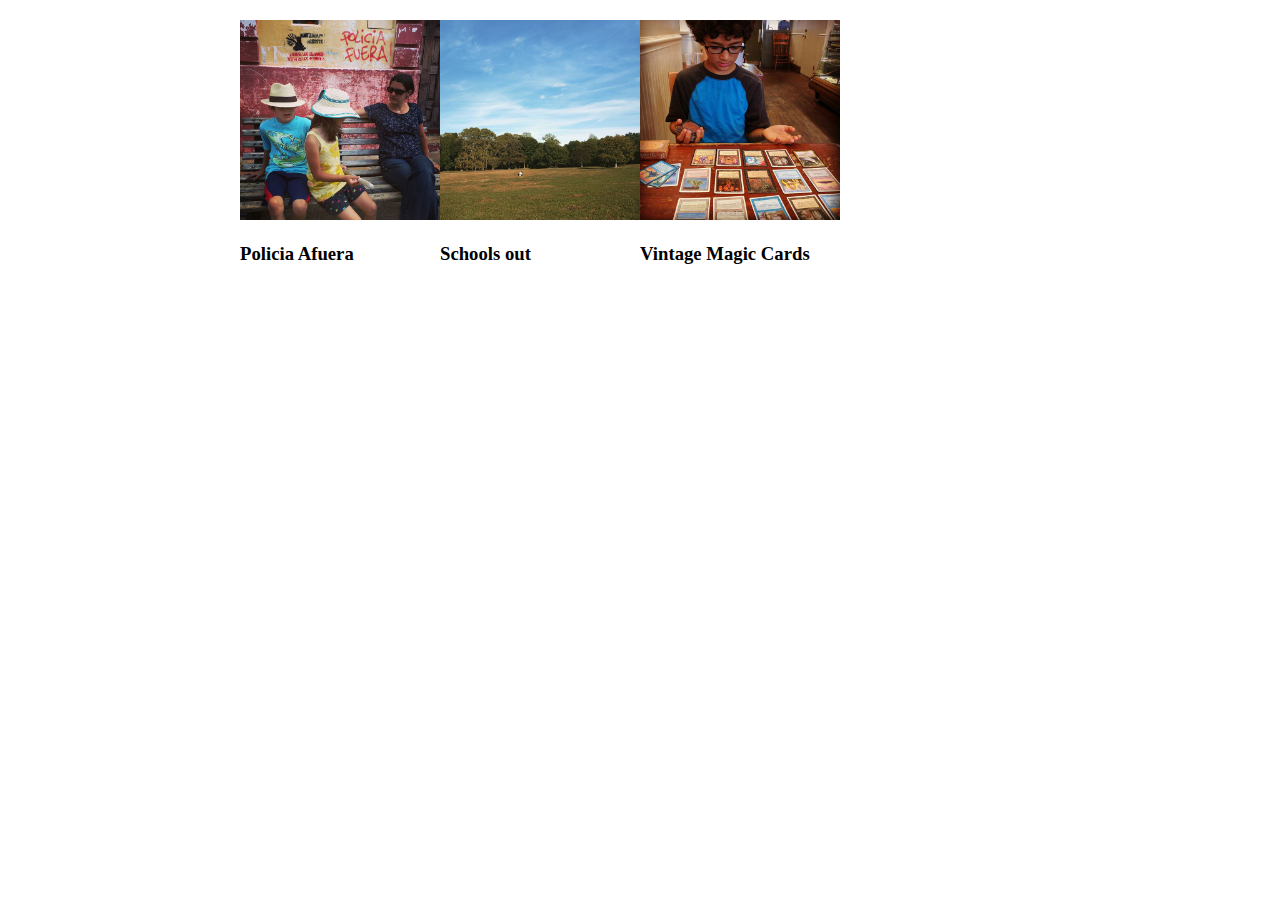
==== galleries/index.html @ 25c2a3a0 "array and dynamic html example" ====
<!DOCTYPE html>
<html lang="en">
<head>
    <meta charset="utf-8">
    <title>Matt's Gallery</title>
    <link href="css/main.css" type="text/css" rel="stylesheet" />
    <script src="js/jquery-3.1.0.js" charset="utf-8"></script>
</head>

<body>
    <section id="thumbnails">
    </section>


    
    <div id="detailTmpl" class="tmpl">
        <h2></h2>
        <figure>
            <figcaption></figcaption>
        </figure>
    </div>
<script src="./js/galleries.js" charset="utf-8"></script>
</body>

</html>
---- galleries/css/main.css ----
body
{
    padding: 0;
    margin: 0;
}

#thumbnails
{
    margin: 0 auto;
    width: 800px;
}

#thumbnails div
{
    float: left;
    width: 200px;
}

#thumbnails img
{
    width: 200px;
}
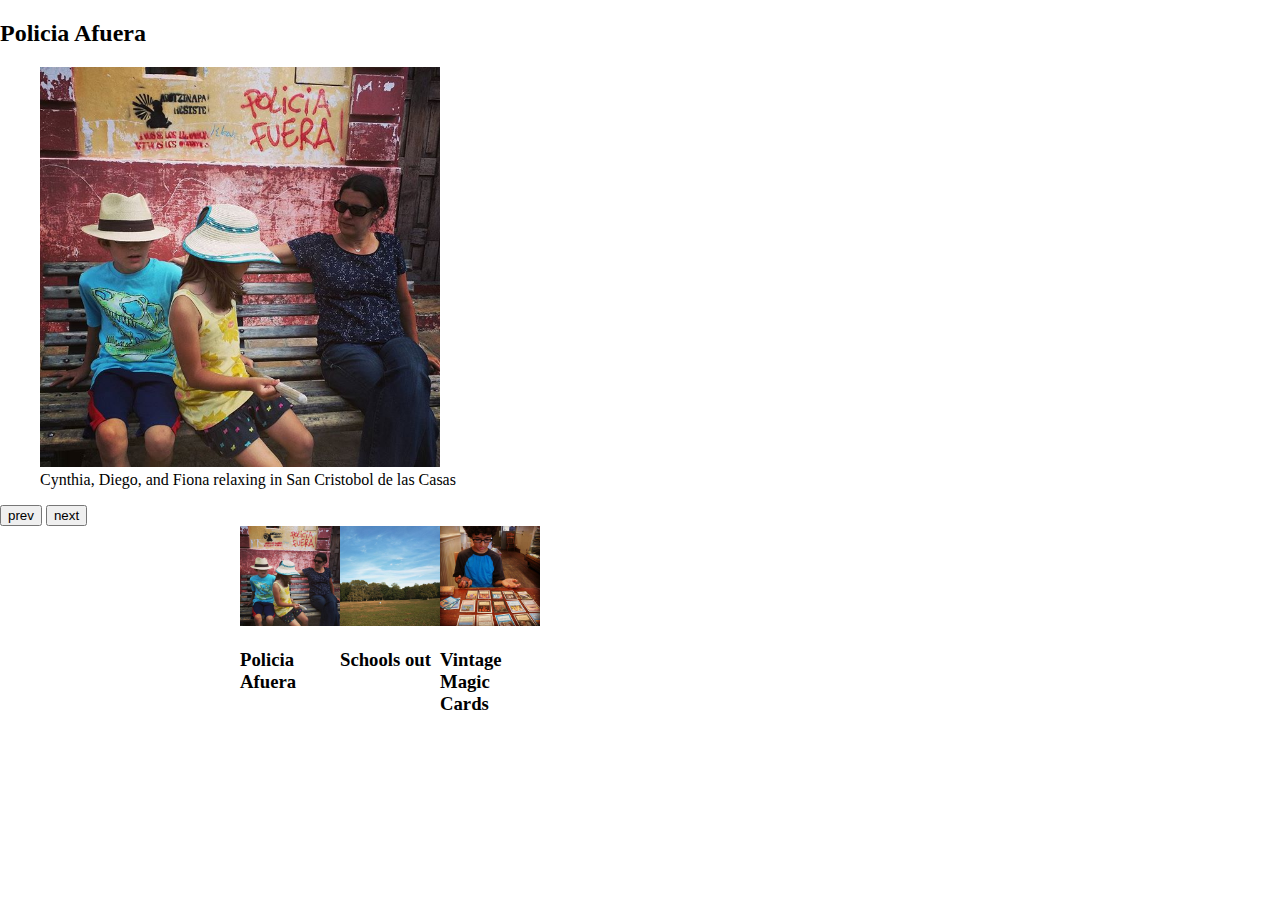
==== commit 32a072cc: "added showDetail function" ====
--- a/galleries/index.html
+++ b/galleries/index.html
@@ -8,17 +8,20 @@
 </head>
 
 <body>
+    <div id="detail" data-index="0">
+        <h2></h2>
+        <figure>
+            <img>
+            <figcaption>this is the caption</figcaption>
+        </figure>
+        
+        <button id="prev">prev</button>
+        <button id="next">next</button>
+    </div>
+
     <section id="thumbnails">
     </section>
-
-
     
-    <div id="detailTmpl" class="tmpl">
-        <h2></h2>
-        <figure>
-            <figcaption></figcaption>
-        </figure>
-    </div>
 <script src="./js/galleries.js" charset="utf-8"></script>
 </body>
 
--- a/galleries/css/main.css
+++ b/galleries/css/main.css
@@ -13,11 +13,11 @@
 #thumbnails div
 {
     float: left;
-    width: 200px;
 }
 
-#thumbnails img
+#thumbnails img, #thumbnails div
 {
-    width: 200px;
+    width: 100px;
 }
 
+#detail img { width: 400px; }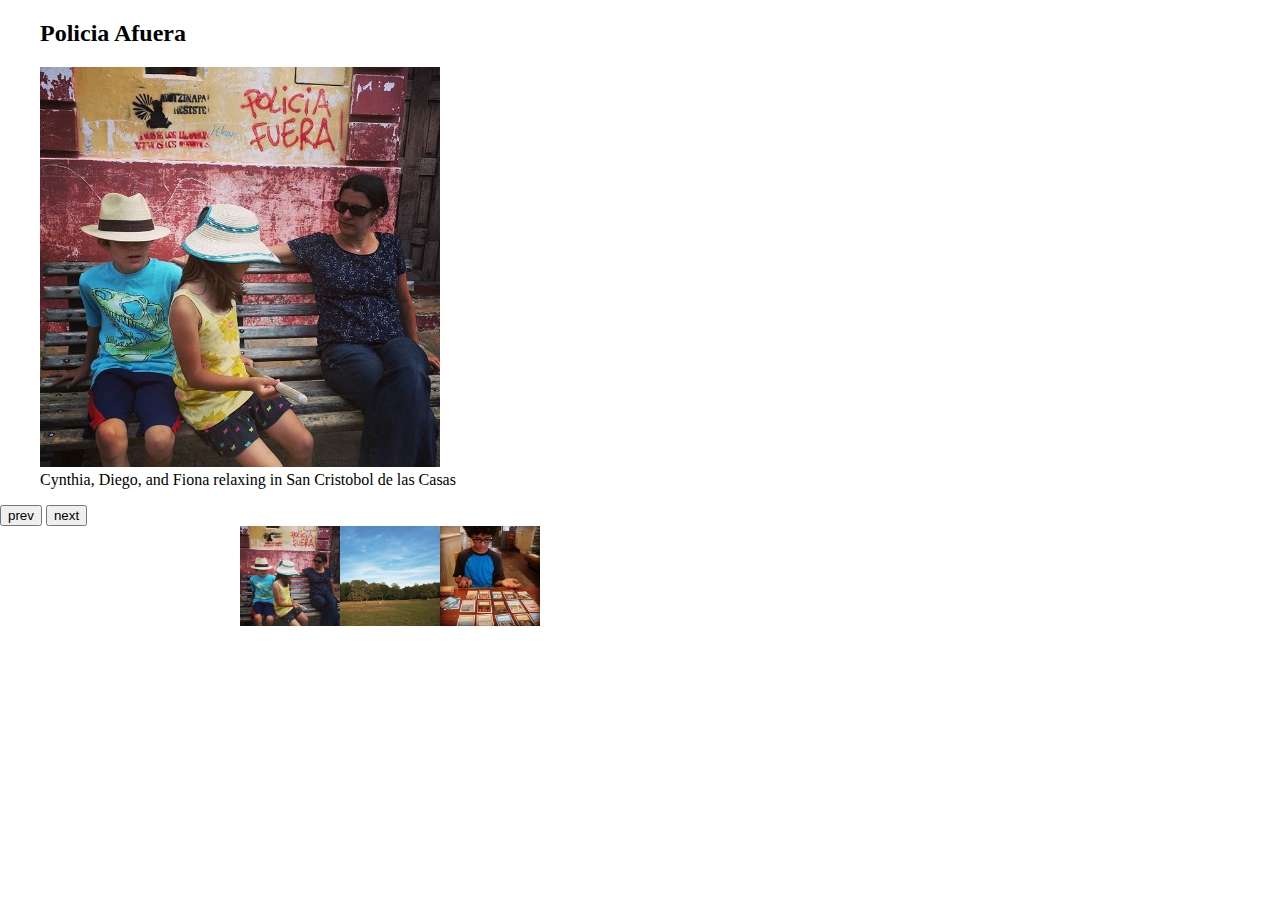
==== commit 2e46cad8: "added some css transitions to galleries" ====
--- a/galleries/index.html
+++ b/galleries/index.html
@@ -9,8 +9,8 @@
 
 <body>
     <div id="detail" data-index="0">
-        <h2></h2>
         <figure>
+            <h2></h2>
             <img>
             <figcaption>this is the caption</figcaption>
         </figure>
--- a/galleries/css/main.css
+++ b/galleries/css/main.css
@@ -20,4 +20,52 @@
     width: 100px;
 }
 
-#detail img { width: 400px; }+#thumbnails div h3
+{
+    font-size: .8rem;
+    font-weight: bold;
+    padding: .25em;
+    border: 1px solid gray;
+    background: lightgray;
+    position: absolute;
+    opacity: 0;
+    transition: opacity 1s ease-in-out;
+    margin-top: 0;
+    border-radius: 6px;
+}
+
+#thumbnails div:hover h3
+{
+    opacity: 1;
+}
+
+
+
+
+#thumbnails div:hover img
+{
+
+    opacity: .5;
+    transition: opacity .25s ease-in-out;
+}
+
+
+#thumbnails div img 
+{
+    opacity: 1; 
+}
+
+
+
+#detail img { width: 400px; }
+
+#detail figure
+{
+    transition: opacity 1s ease-in-out;
+    opacity: 1;
+}
+
+#detail figure.fade
+{
+    opacity: 0;
+}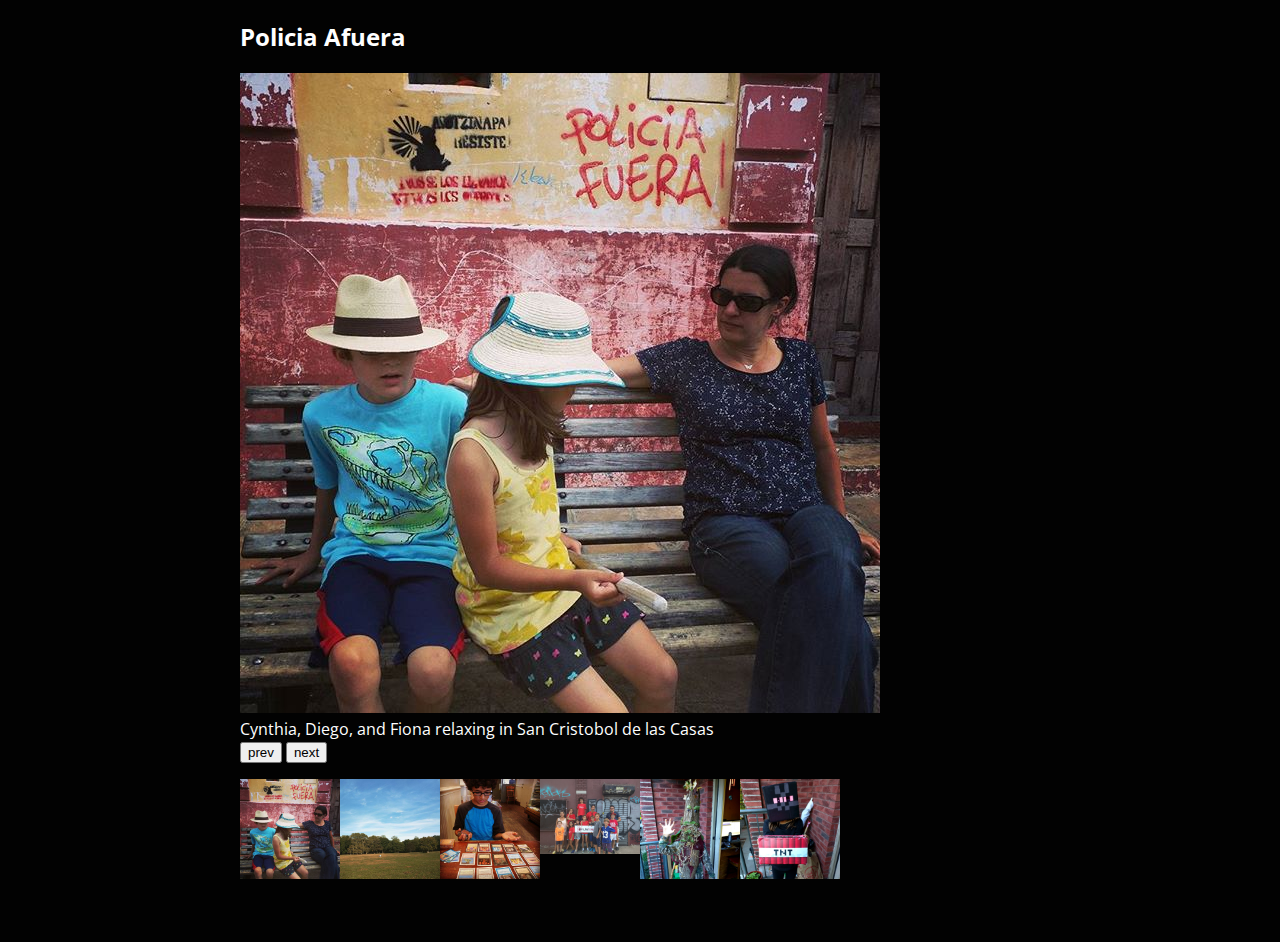
==== commit 5f39ae59: "responsive design, css transitions" ====
--- a/galleries/index.html
+++ b/galleries/index.html
@@ -3,7 +3,10 @@
 <head>
     <meta charset="utf-8">
     <title>Matt's Gallery</title>
-    <link href="css/main.css" type="text/css" rel="stylesheet" />
+     <link href="https://fonts.googleapis.com/css?family=Open+Sans:300,300i,400,400i,700&amp;subset=latin-ext" rel="stylesheet">
+    <link href="css/main.css" type="text/css" rel="stylesheet">
+    <link rel="stylesheet" media="(min-width: 800px)" href="css/desktop.css">
+
     <script src="js/jquery-3.1.0.js" charset="utf-8"></script>
 </head>
 
--- a/galleries/css/main.css
+++ b/galleries/css/main.css
@@ -2,20 +2,39 @@
 {
     padding: 0;
     margin: 0;
+    background: #020202;
+    color: white;
 }
+
+body, div, section, p, li, td, h1, h2, h3, h4, h5, h6
+{
+    font-family: 'Open Sans', sans-serif;
+}
+
+
 
 #thumbnails
 {
-    margin: 0 auto;
-    width: 800px;
+    position: relative;
+}
+#thumbnails div
+{
+    float: left;
+}
+#thumbnails div:hover
+{
+    cursor: pointer;
 }
 
 #thumbnails div
 {
-    float: left;
+    width: 100px;
+    height: 100px;
+    overflow: hidden;
 }
 
-#thumbnails img, #thumbnails div
+
+#thumbnails img
 {
     width: 100px;
 }
@@ -25,13 +44,14 @@
     font-size: .8rem;
     font-weight: bold;
     padding: .25em;
-    border: 1px solid gray;
     background: lightgray;
     position: absolute;
+    margin-top: 0;
+    color: black;
+    left: 0;
+    right: 0;
     opacity: 0;
     transition: opacity 1s ease-in-out;
-    margin-top: 0;
-    border-radius: 6px;
 }
 
 #thumbnails div:hover h3
@@ -56,11 +76,16 @@
 }
 
 
+#detail
+{
+    margin-bottom: 1em;
+}
 
-#detail img { width: 400px; }
+#detail img { max-width: 100%; }
 
 #detail figure
 {
+    margin: 0;
     transition: opacity 1s ease-in-out;
     opacity: 1;
 }
--- a/galleries/css/desktop.css
+++ b/galleries/css/desktop.css
@@ -0,0 +1,10 @@
+body
+{
+    width: 800px;
+    margin: 0 auto;
+}
+
+#detail img
+{
+    max-width: 800px;
+}